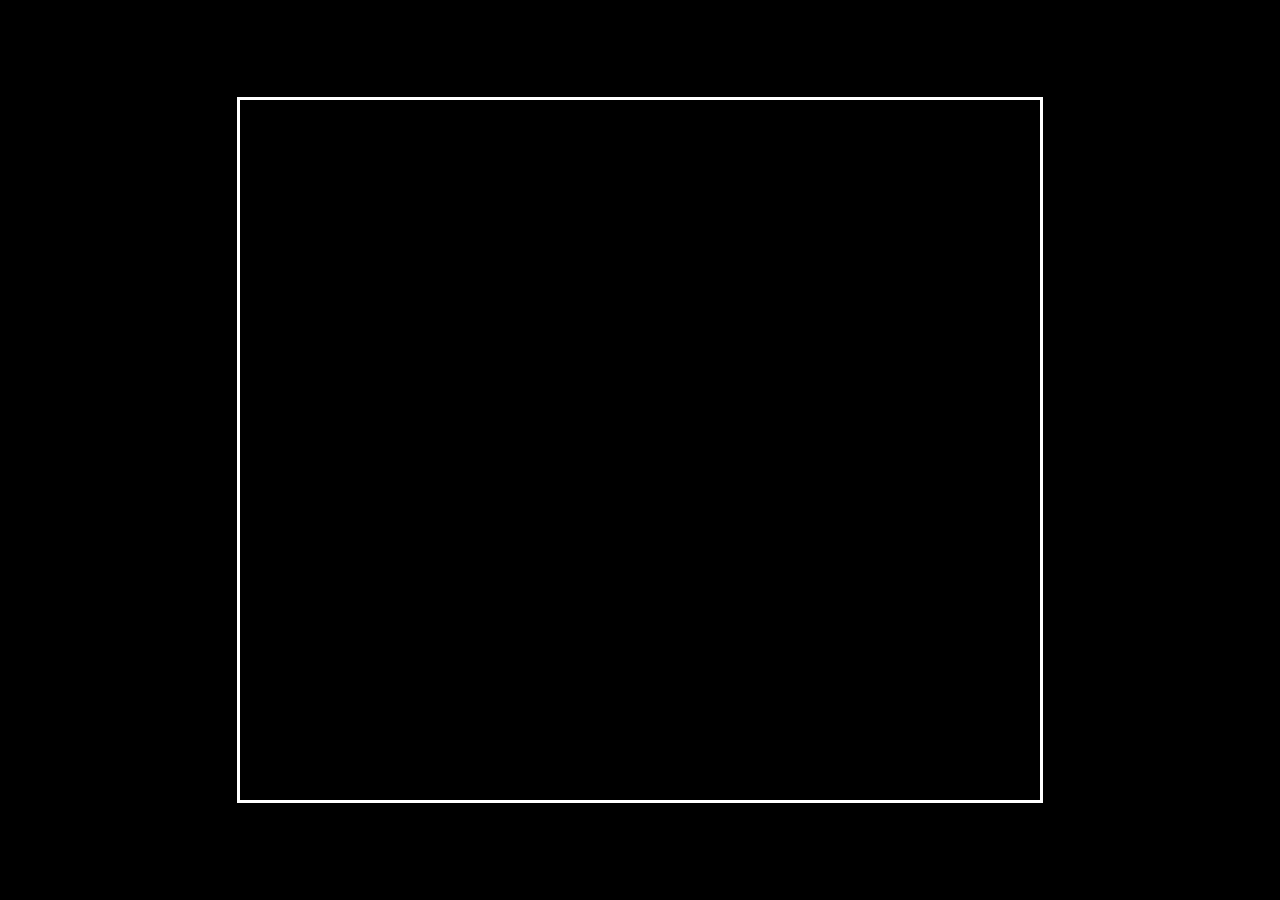
==== parralax_background/index.html @ e6d26c5b "parralax background init" ====
<!DOCTYPE html>
<html lang="en">
<head>
    <meta charset="UTF-8">
    <meta name="viewport" content="width=device-width, initial-scale=1.0">
    <title>Parralax Backgrounds</title>
    <link rel="stylesheet" href="style.css">
</head>
<body>
    <canvas id="canvas1"></canvas>

    <script src="script.js"></script>
</body>
</html>
---- parralax_background/style.css ----
body{
    background-color: black;
}
#canvas1{
    position:absolute;
    border: 3px solid white;
    width:800px;
    height:700px;
    transform:translate(-50%,-50%);
    top:50%;
    left:50%;
}
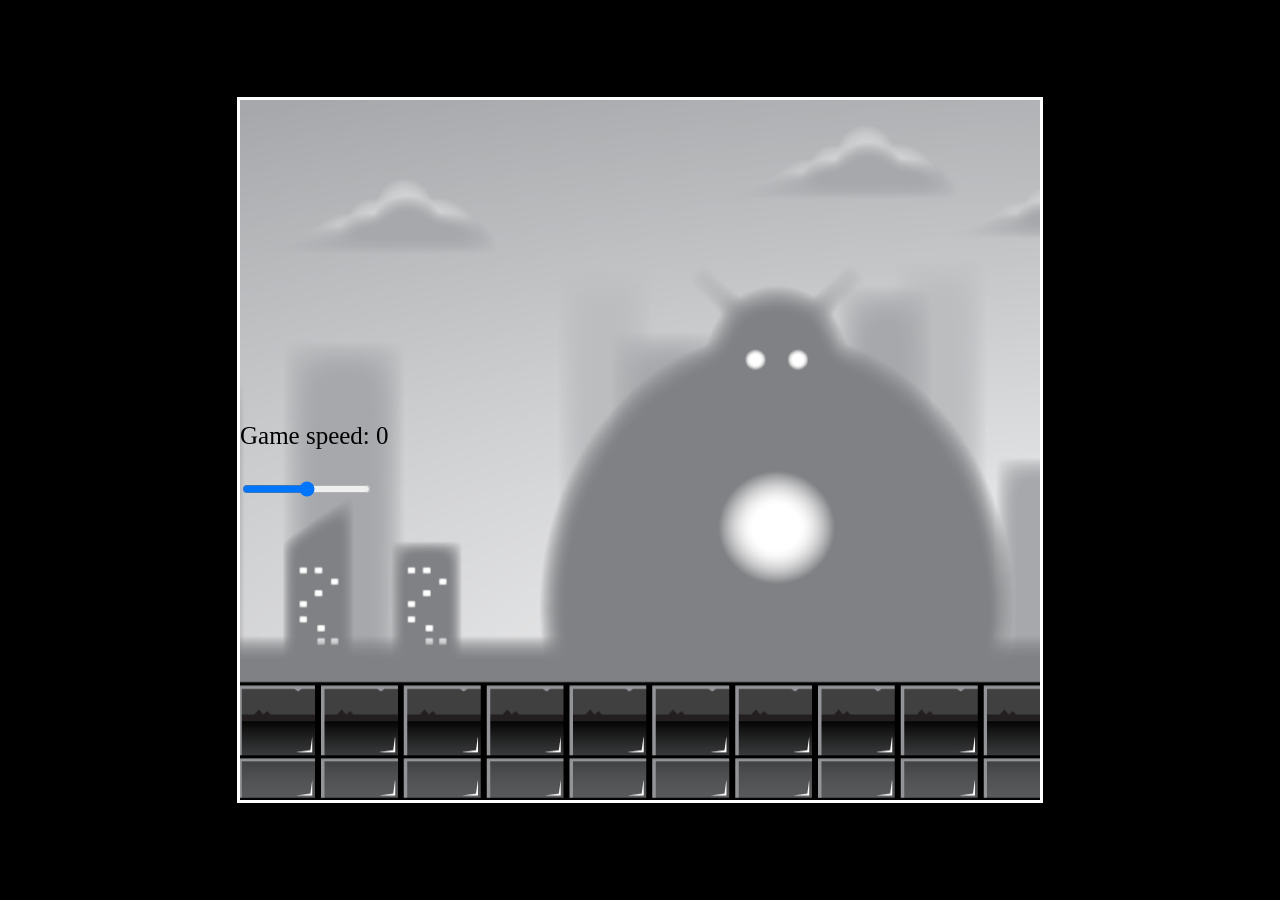
==== commit bea34413: "parralax background slider commit" ====
--- a/parralax_background/index.html
+++ b/parralax_background/index.html
@@ -8,6 +8,11 @@
 </head>
 <body>
     <canvas id="canvas1"></canvas>
+    <div id="container">
+        <p>Game speed: <span id='#showGameSpeed'>0</span></p>
+        <input type="range" min="0" max="30" value="15" class="slider" id="slider">
+    </div>
+    
 
     <script src="script.js"></script>
 </body>
--- a/parralax_background/style.css
+++ b/parralax_background/style.css
@@ -1,5 +1,14 @@
 body{
     background-color: black;
+}
+#container{
+    position:absolute;
+    width:800px;
+    
+    transform:translate(-50%,-50%);
+    top:50%;
+    left:50%;
+    font-size: 25px;
 }
 #canvas1{
     position:absolute;
@@ -9,4 +18,4 @@
     transform:translate(-50%,-50%);
     top:50%;
     left:50%;
-}+}
